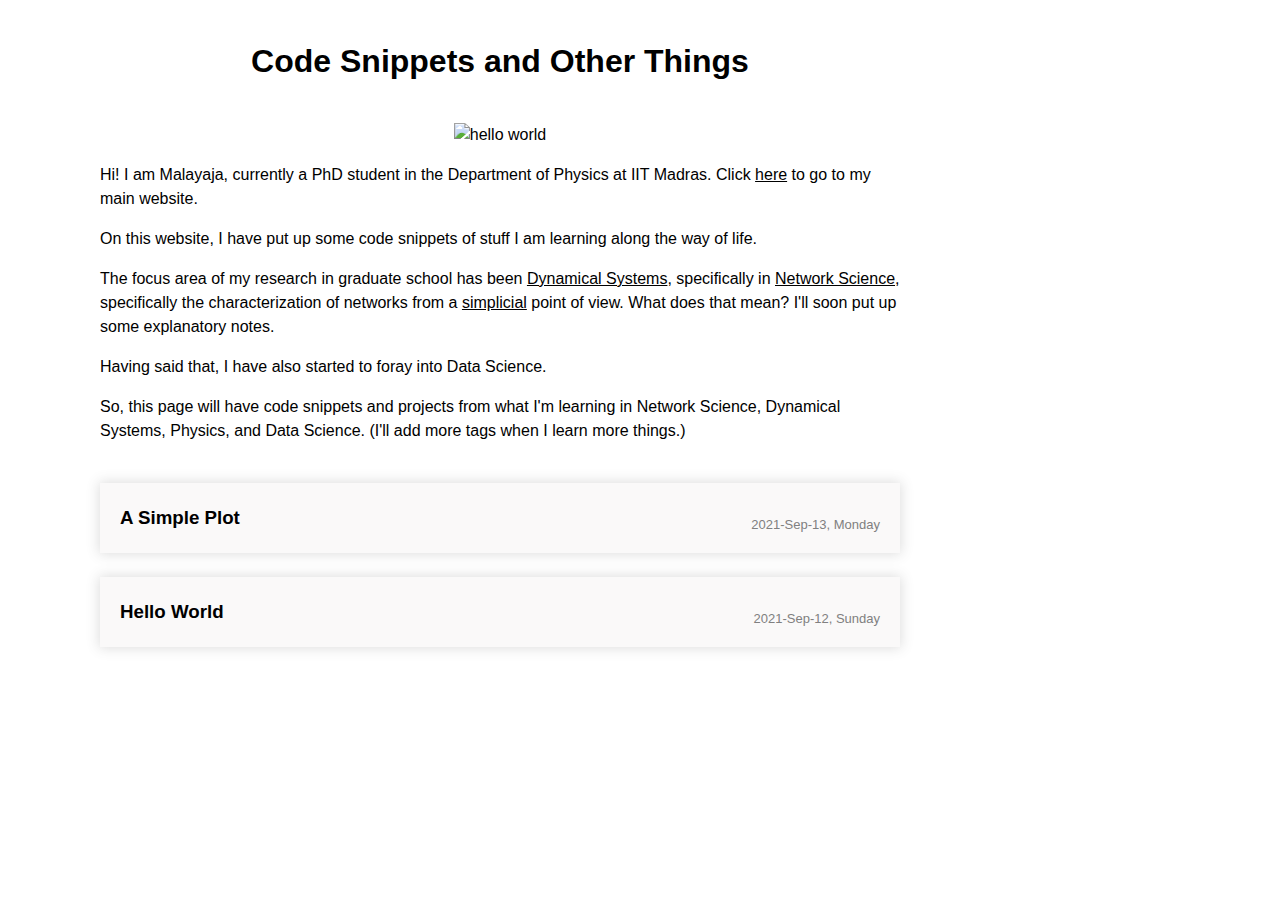
==== code_snippets_index.html @ 682870a1 "Add files via upload" ====
<!-- Taking inspiration from
https://jakevdp.github.io/ -->


<!-- How to:
nbconvert .ipynb to .html, and link from here. -->


<!DOCTYPE html>
<html>
<!-- -->
<head>
	<meta charset="UTF-8">
	<meta name="description" content="malayaja">
	<!--I don't know what eactly this meta name thing is.-->
	<title>Code Snippets | Malayaja Chutani</title>

	<style>
		html {
			font-family: sans-serif;
		}
	</style>

</head>
<!-- -->
<body>
	<header>
		<!-- <p><a href="useful_links.html" style="padding: 0.5em 1em; color: #fff;background-color: #666; border-radius: 4px; text-decoration: none;">Back</a></p> -->

		<h1 class="code_snippet_heading">Code Snippets and Other Things</h1>
		<link href="css/main.css" rel="stylesheet">
	</header>
	<!-- -->
	<main>
		<div style="text-align: center;">
			<img src="MyImages/HelloWorld_image.png" alt="hello world" title="hello world" width=80%>
		</div>

		<p>Hi! I am Malayaja, currently a PhD student in the Department of Physics at IIT Madras. Click <a href="index.html" target="_blank" style="color: black;">here</a> to go to my main website.
		</p>

		<p>
		On this website, I have put up some code snippets of stuff I am learning along the way of life.</p>

		<p>The focus area of my research in graduate school has been <a href="https://en.wikipedia.org/wiki/Dynamical_system" target="_blank", style="color: black;">Dynamical Systems</a>, specifically in <a href="https://en.wikipedia.org/wiki/Network_science", target="_blank" style="color: black">Network Science</a>, specifically the characterization of networks from a <a href="https://en.wikipedia.org/wiki/Simplicial_complex" target="_blank" style="color: black;">simplicial</a> point of view. What does that mean? I'll soon put up some explanatory notes.</p>

		<p>Having said that, I have also started to foray into Data Science.</p>

		<p>So, this page will have code snippets and projects from what I'm learning in Network Science, Dynamical Systems, Physics, and Data Science. (I'll add more tags when I learn more things.)</p>
		<br>
		<!-- ################################################## -->
		<!-- ################################################## -->

		<!-- ################################################## -->
<!-- 		<section class="snippet">
			<h3 class="notebooklink"><a href="code_snippets/HelloWorld.html" target="_blank">Hello World</a></h3>

			<p class="snippet_date">2021-Sep-12, Sunday</p>

			<p>
			WRITE SOME EXPLANATION! Lorem ipsum dolor sit amet, consectetur adipiscing elit, sed do eiusmod tempor incididunt ut labore et dolore magna aliqua. Ut enim ad minim veniam, quis nostrud exercitation ullamco laboris nisi ut aliquip ex ea commodo consequat. Duis aute irure dolor in reprehenderit in voluptate velit esse cillum dolore eu fugiat nulla pariatur. Excepteur sint occaecat cupidatat non proident, sunt in culpa qui officia deserunt mollit anim id est laborum.
			</p>
		</section> -->
		<!-- ################################################## -->
		<!-- ################################################## -->
		<!-- <section class="snippet">
			<h3 class="notebooklink"><a href="???" target="_blank">Classification: Default prediction</a></h3>

			<p class="snippet_date">2021-???-??, ???day</p>

			<p>
				Blah blah<br>
				https://archive.ics.uci.edu/ml/datasets/default+of+credit+card+clients
			</p>
		</section> -->
		<!-- ################################################## -->
		<!-- <br> -->
		<!-- ################################################## -->
		<!-- <section class="snippet">
			<h3 class="notebooklink"><a href="???" target="_blank">Classification: Lead scoring</a></h3>
			
			<p class="snippet_date">2021-???-??, ???day</p>

			<p>
				Blah blah<br>
				https://www.kaggle.com/ashydv/leads-dataset
			</p>
		</section> -->
		<!-- ################################################## -->
		<!-- <br> -->
		<!-- ################################################## -->
		<!-- <section class="snippet">
			<h3 class="notebooklink"><a href="???" target="_blank">ML Zoomcamp week 3 - Classification: homework - what dataset</a></h3>

			<p class="snippet_date">2021-???-??, ???day</p>

			<p>
				Blah blah
			</p>
		</section> -->
		<!-- ################################################## -->
		<!-- <br> -->
		<!-- ################################################## -->
		<!-- <section class="snippet">
			<h3 class="notebooklink"><a href="???" target="_blank">ML Zoomcamp week 3 - Classification: notes</a></h3>

			<p class="snippet_date">2021-???-??, ???day</p>

			<p>
				Blah blah
			</p>
		</section> -->
		<!-- ################################################## -->
		<!-- <br> -->
		<!-- ################################################## -->
		<!-- <section class="snippet">
			<h3 class="notebooklink"><a href="???" target="_blank">Linear Regression: Student Performance Data Set</a></h3>

			<p class="snippet_date">2021-???-??, ???day</p>

			<p>
				Blah blah
			</p>
		</section> -->
		<!-- ################################################## -->
		<!-- <br> -->
		<!-- ################################################## -->
		<!-- <section class="snippet">
			<h3 class="notebooklink"><a href="???" target="_blank">Linear Regression: California housing dataset</a></h3>

			<p class="snippet_date">2021-???-??, ???day</p>

			<p>
				Blah blah
			</p>
		</section> -->
		<!-- ################################################## -->
		<!-- <br> -->
		<!-- ################################################## -->
		<!-- <section class="snippet">
			<h3 class="notebooklink"><a href="???" target="_blank">ML Zoomcamp week 2 - Linear Regression: homework - what dataset</a></h3>

			<p class="snippet_date">2021-???-??, ???day</p>

			<p>
				Blah blah
			</p>
		</section> -->
		<!-- ################################################## -->
		<!-- <br> -->
		<!-- ################################################## -->
		<!-- <section class="snippet">
			<h3 class="notebooklink"><a href="???" target="_blank">ML Zoomcamp week 2 - Linear Regression: notes</a></h3>

			<p class="snippet_date">2021-???-??, ???day</p>

			<p>
				I have been on the lookout for free DS/ML courses on the internet for a while. I was told by people who are already data scientists that as I jump into this field, I will have the tendency to dig deep into the math/logic behind everything, right at the beginning. These are scars from academia. Ok, not scars. I kid. But this is the mental framework I come from. I was told to learn learn _how_ to do ML, while learning the theory behind various ML algos.
				So, I was on the lookout for a something that will help me do that. I came across talks on YouTube by DataTalks.Club (LINK YOUTUBE CHANNEL HERE). And the dude running this channel started this course live, like right now! I am finding it rather useful so far. But then again, I have already sort of studied LR and Logistic Regression beforehand. Let's wait for other topics to be covered, and then I will make a better judgement!
				That being said, I have so far loved how he structures his modules. He shows you _how_ to do stuff, which is quite great esp for someone who was finding it difficult to figure out how to attack a problem. He also gives reasonable explanantions along with the how-to. Which is just absolutely brilliant
			</p>
		</section> -->
		<!-- ################################################## -->
		<!-- <br> -->
		<!-- ################################################## -->
		<section class="snippet">
			<h3 class="notebooklink"><a href="code_snippets/SimplePlot.html" target="_blank">A Simple Plot</a></h3>

			<p class="snippet_date">2021-Sep-13, Monday</p>

			<p>
			<!-- WRITE SOME EXPLANATION! Lorem ipsum dolor sit amet, consectetur adipiscing elit, sed do eiusmod tempor incididunt ut labore et dolore magna aliqua. Ut enim ad minim veniam, quis nostrud exercitation ullamco laboris nisi ut aliquip ex ea commodo consequat. Duis aute irure dolor in reprehenderit in voluptate velit esse cillum dolore eu fugiat nulla pariatur. Excepteur sint occaecat cupidatat non proident, sunt in culpa qui officia deserunt mollit anim id est laborum. -->
			</p>
		</section>
		<!-- ################################################## -->
		<br>
		<!-- ################################################## -->
		<section class="snippet">
			<h3 class="notebooklink"><a href="code_snippets/HelloWorld.html" target="_blank">Hello World</a></h3>

			<p class="snippet_date">2021-Sep-12, Sunday</p>

			<p>
			<!-- WRITE SOME EXPLANATION! Lorem ipsum dolor sit amet, consectetur adipiscing elit, sed do eiusmod tempor incididunt ut labore et dolore magna aliqua. Ut enim ad minim veniam, quis nostrud exercitation ullamco laboris nisi ut aliquip ex ea commodo consequat. Duis aute irure dolor in reprehenderit in voluptate velit esse cillum dolore eu fugiat nulla pariatur. Excepteur sint occaecat cupidatat non proident, sunt in culpa qui officia deserunt mollit anim id est laborum. -->
			</p>
		</section>
		<!-- ################################################## -->
		<br>
	</main>
</body>
</html>
---- css/main.css ----
html {
	font: normal 100%/1.5 Arial, Helvetica, sans-serif;
}
body {
	margin-top: 0px;
	margin-bottom: 0px;
	margin-left: 100px;
	margin-right: 100px;
	max-width: 800px;
	/*margin: 100px;*/
}
header {
	background-color: #ffffff;
	padding: 1em 0;
}
h1 {
	margin-left: 0px;
	text-align: left;
	size: 1em;
}

h1.code_snippet_heading {
	text-align: center;
	/*background-color: #0f4c5c;*/

}

header.my_header {
	background-color: transparent;
}

h3.header_name {
	color: gray;
}

.nav {
	background-color: transparent;
	margin: 0;
	padding: 0;
	list-style-type: none;
	text-align: center;
}

.nav li {
	background-color: transparent;
	display: inline-block;
	padding: 0.2em 0.5em;
}

.nav a {
	background-color: transparent;
	/*color: #fff;*/
	color: #337ab7;
	display: inline-block;
	padding: 0.5em 1em;
	/*background-color: #666;*/
	border-radius: 4px;
	text-decoration: none;
}

.nav a:hover {
	color: #fff;
	background-color: #337ab7;
}

table.center {
	width: 800px;
	margin-left: auto;
	margin-right: auto;
}

section.snippet {
	/*background-color: #e0e0eb;*/
	padding-left: 20px;
	padding-right: 20px;
	padding-top: 2px;
	padding-bottom: 2px;
	/*border-radius: 1px;*/
	/*box-shadow: 0px 0px 1px 1px gray;*/
	/*padding: 15px;*/
	/*background-color: #fff;*/
	/*background-color: lightgray;*/
	background-color: #faf9f9;
	min-height: 0;
	-webkit-box-shadow: 0px 0px 12px 1px rgba(87, 87, 87, 0.2);
	box-shadow: 0px 0px 12px 1px rgba(87, 87, 87, 0.2);
}

h3.notebooklink a {
	color: #000;
	display: inline-block;
	text-decoration: none;
}
h3.notebooklink a:hover {
	color: #fff;
	background-color: #666;
	display: inline-block;
	padding-left: 0.2em;
	padding-right: 0.2em;
	border-radius: 4px;
	text-decoration: none;
}

p.snippet_date {
	margin-top: -35px;
	font-size: small;
	color: gray;
	text-align: right;

}

/*Notes:*/
/*Colours: https://coolors.co/*/
/*https://www.youtube.com/watch?list=PLWjCJDeWfDdfJ3cSUNe_XiUWGpJj1tEAr&time_continue=59&v=OmfcLL8qGO8&feature=emb_logo*/
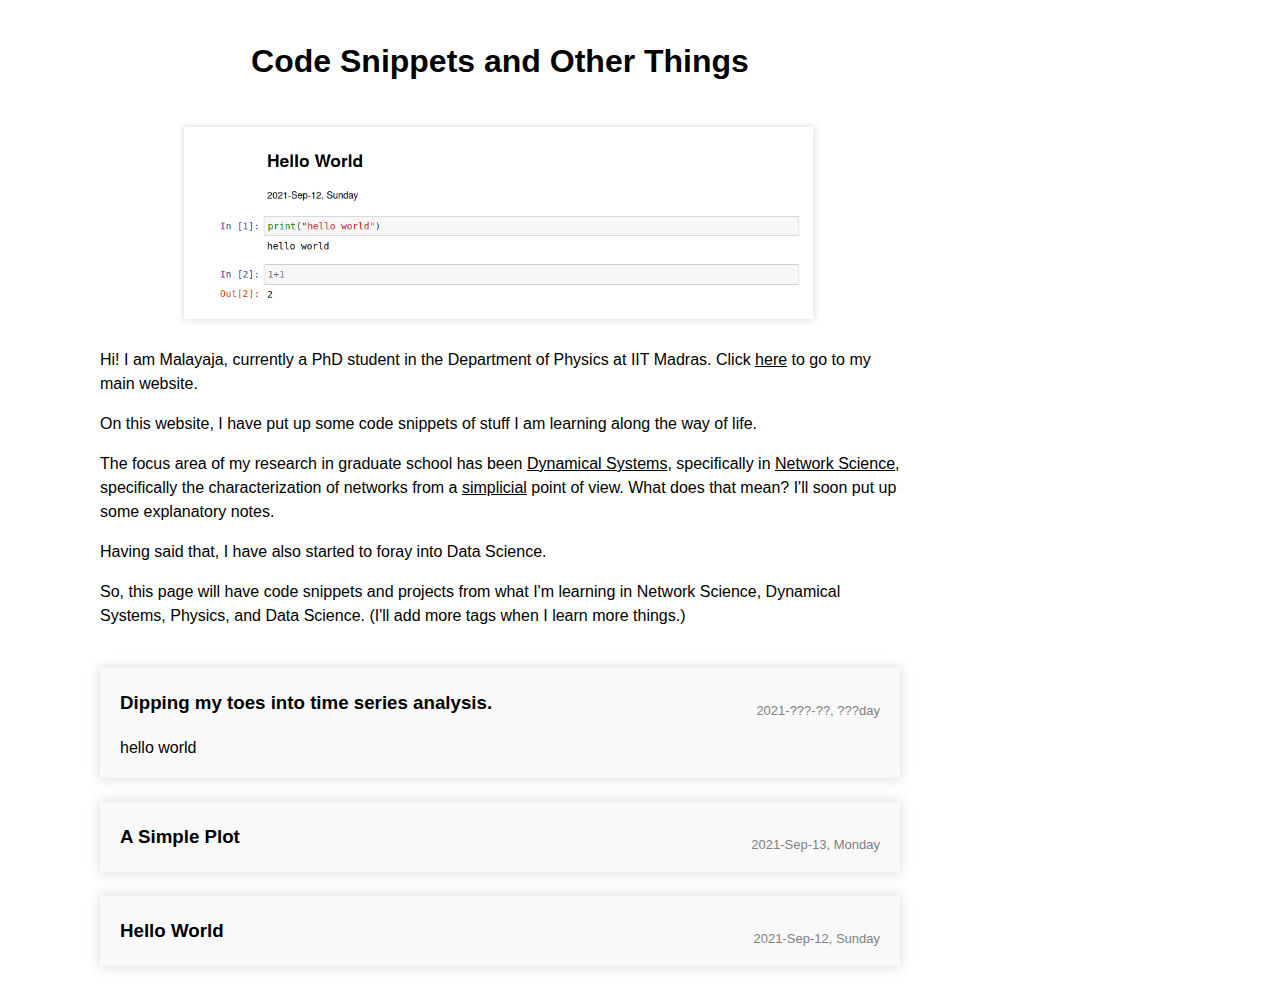
==== commit 7e087e07: "new code snippet" ====
--- a/code_snippets_index.html
+++ b/code_snippets_index.html
@@ -143,18 +143,6 @@
 			<p class="snippet_date">2021-???-??, ???day</p>
 
 			<p>
-				Blah blah
-			</p>
-		</section> -->
-		<!-- ################################################## -->
-		<!-- <br> -->
-		<!-- ################################################## -->
-		<!-- <section class="snippet">
-			<h3 class="notebooklink"><a href="???" target="_blank">ML Zoomcamp week 2 - Linear Regression: notes</a></h3>
-
-			<p class="snippet_date">2021-???-??, ???day</p>
-
-			<p>
 				I have been on the lookout for free DS/ML courses on the internet for a while. I was told by people who are already data scientists that as I jump into this field, I will have the tendency to dig deep into the math/logic behind everything, right at the beginning. These are scars from academia. Ok, not scars. I kid. But this is the mental framework I come from. I was told to learn learn _how_ to do ML, while learning the theory behind various ML algos.
 				So, I was on the lookout for a something that will help me do that. I came across talks on YouTube by DataTalks.Club (LINK YOUTUBE CHANNEL HERE). And the dude running this channel started this course live, like right now! I am finding it rather useful so far. But then again, I have already sort of studied LR and Logistic Regression beforehand. Let's wait for other topics to be covered, and then I will make a better judgement!
 				That being said, I have so far loved how he structures his modules. He shows you _how_ to do stuff, which is quite great esp for someone who was finding it difficult to figure out how to attack a problem. He also gives reasonable explanantions along with the how-to. Which is just absolutely brilliant
@@ -162,6 +150,18 @@
 		</section> -->
 		<!-- ################################################## -->
 		<!-- <br> -->
+		<!-- ################################################## -->
+		<section class="snippet">
+			<h3 class="notebooklink"><a href="???" target="_blank">Dipping my toes into time series analysis.</a></h3>
+
+			<p class="snippet_date">2021-???-??, ???day</p>
+
+			<p>
+				hello world
+			</p>
+		</section>
+		<!-- ################################################## -->
+		<br>
 		<!-- ################################################## -->
 		<section class="snippet">
 			<h3 class="notebooklink"><a href="code_snippets/SimplePlot.html" target="_blank">A Simple Plot</a></h3>
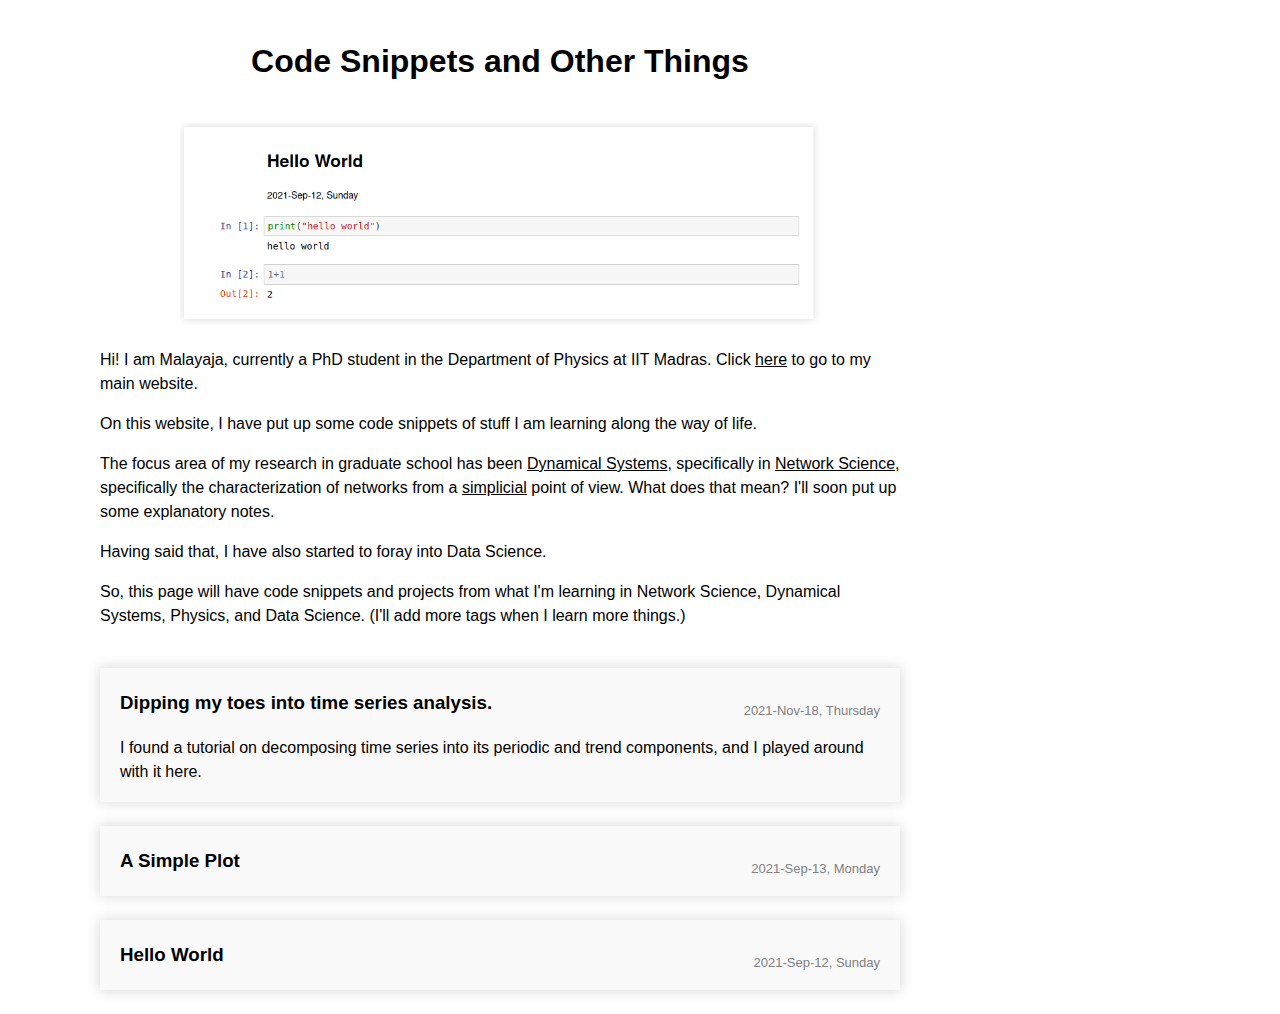
==== commit 33a06eb2: "new code snippet" ====
--- a/code_snippets_index.html
+++ b/code_snippets_index.html
@@ -152,12 +152,12 @@
 		<!-- <br> -->
 		<!-- ################################################## -->
 		<section class="snippet">
-			<h3 class="notebooklink"><a href="???" target="_blank">Dipping my toes into time series analysis.</a></h3>
+			<h3 class="notebooklink"><a href="code_snippets/dipping_toe_into_tsa.html" target="_blank">Dipping my toes into time series analysis.</a></h3>
 
-			<p class="snippet_date">2021-???-??, ???day</p>
+			<p class="snippet_date">2021-Nov-18, Thursday</p>
 
 			<p>
-				hello world
+				I found a tutorial on decomposing time series into its periodic and trend components, and I played around with it here.
 			</p>
 		</section>
 		<!-- ################################################## -->
